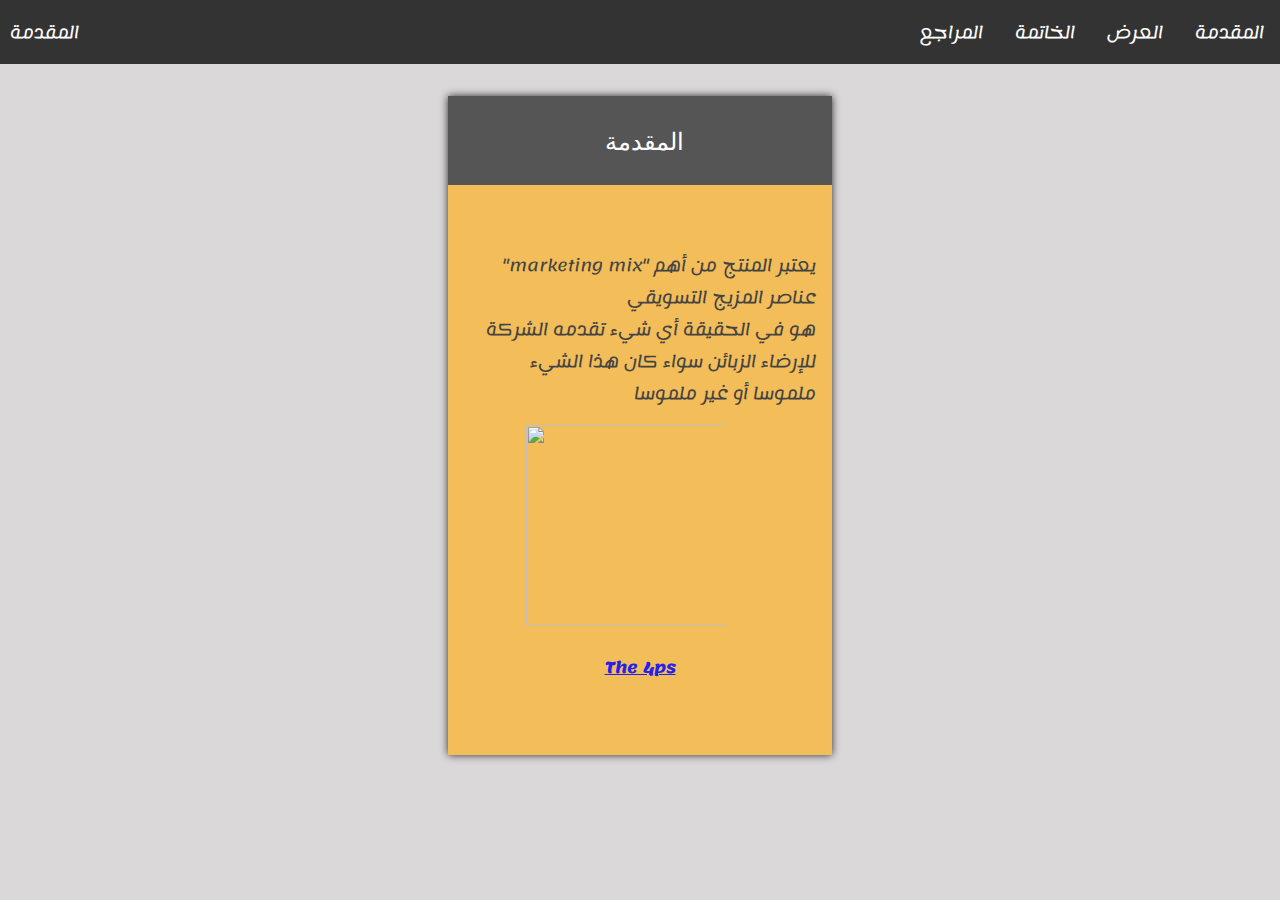
==== introduction.html @ b63f0a8f "exposé" ====
<!DOCTYPE html>
<html lang="en">
<head>
<meta charset="UTF-8">
<meta http-equiv="X-UA-Compatible" content="IE=edge">
<meta name="viewport" content="width=device-width, initial-scale=1.0">
<title>المقدمة</title>
<style type="text/css">
@import url('https://fonts.googleapis.com/css2?family=Amiri:ital,wght@1,700&family=Cairo:wght@700&family=Lemonada&display=swap');
@import url('https://fonts.googleapis.com/icon?family=Material+Icons');
 
 *{
 box-sizing: border-box;
 
 }
 
 *::selection
  {
color: rgb(177, 169, 169);
}
 html {
 scroll-behavior: smooth;
 
 }
 
 body {
 font-family: 'Amiri', serif;
 font-family: 'Cairo', sans-serif;
 font-family: 'Lemonada', cursive;
 background-color: rgb(218, 216, 216);
 background-image: url('http://www.limeinteractive.ie/wp-content/uploads/2015/01/presentation.jpg');
 background-size: cover;
 margin: 0%;
 padding: 0%;
 }
 
 .logo {
 padding: 10px;
 }
 .navbar {
 display: flex;
 justify-content: space-between;
 align-items: center;
 background-color: #333;
 color: rgb(255, 255, 255);
 z-index: 1000;
 position: sticky;
 top: 0; 
 }
 .logo 
 {
 cursor: pointer;
 }
 
 .navbar-links ul{
 margin: 0%;
 padding:0%;
 display: flex;
 }
 .navbar-links li {
 list-style: none;
 transition:background-color 300ms ease-in, color 500ms linear;
 }
 
 .navbar-links li a {
 text-decoration: none;
 color: rgb(255, 255, 255);
 padding:1rem;
 display: block;
 }
 .navbar-links li a:hover 
{
color: rgb(214, 211, 211);

}
 
 .toggle-button {
 position: absolute;
 top: .75rem ;
 right: 1rem;
 display: none;
 flex-direction:column ;
 justify-content: space-between;
 width: 30px;
 height: 21px;
 }
 
 .toggle-button .bar {
 height: 3px;
 width: 100%;
 background-color: white;
 border-radius: 10px;
 }
 
 
 @media (max-width:1024px) 
 {
 .toggle-button {
 display :flex;
  }
 .navbar-links{
 display: none; 
 width: 100%;
 }
 .navbar{
  flex-direction: column;
  align-items: flex-start;
 }
 .navbar-links ul {
  width: 100%;
  flex-direction: column;
 
 }
 .navbar-links li {
  
  text-align: center;
 }
 .navbar-links a {
  padding: .5rem 1 rem;
 }
 .navbar-links.active
 {
  display: flex;
  
 }
 }
 
.merkbox {
background-color: rgba(255, 177, 31, 0.685);
padding-bottom: .5rem;
margin-bottom: 1rem;
width: 30%;
box-shadow: 0 0 8px rgba(0, 0, 0, .8);
transition: all 0.5s ease-in-out 0s;
color:rgb(68, 68, 68)

}
.merkbox:hover{
    
    box-shadow: 2px 2px 15px 0 rgba(135,135,135, 0.4);
    transition: all 1s ease 0s;
    background-color: azure;
    color: black;
}



.merktitel {
background-color: rgb(19, 36, 42);
margin-top: 2rem;
min-height: 1rem;
padding: 0.5rem 0.5rem 0.3rem 1rem;
}

.merktitel p {
color: white;
font-family: 'Arvo', serif;
font-size: 1.5rem;
}

.merktext {
 padding: 1rem 1rem 3rem 1rem;
text-align: right;
}

.merktext .img1 {
  margin-right: 90px;
}
.minititre{
display: flex;
  justify-content: center;
  text-decoration: underline;
  color:rgb(35, 35, 236);
  
}
 
 
 </style>
</head>

<body>
<nav class="navbar">
 <div class="logo">
 المقدمة 
</div>
 
 
 <a href="#" class="toggle-button">
 <span class="bar"></span>
 <span class="bar"></span>
 <span class="bar"></span>
 <span class="bar"></span>
 
 </a>
 
 <div class="navbar-links">
 <ul>
  
<li><a href="references.html">المراجع</a></li>
<li><a href="conclusion.html">الخاتمة</a></li>
<li><a href="corps.html">العرض</a></li>
<li><a href="introduction.html">المقدمة</a></li>
 
 </ul>
 </div>
 </nav>
 

 <div align="center">
<div class="merkbox">
  <div class="merktitel" style="background-color: #555">
<p>
    المقدمة
</p>
  </div>
  <div class="merktext">
<p>
  <br>"marketing mix" يعتبر المنتج من أهم عناصر المزيج التسويقي 
  
  <br>هو في الحقيقة أي شيء تقدمه الشركة للإرضاء الزبائن سواء كان هذا الشيء ملموسا أو غير ملموسا


</p>
<p>
<img class="img1" src="https://www.expertinbox.com/wp-content/uploads/2013/09/marketing-mix.png" width="200px" height="200px">
<div class="minititre"><b>The 4ps</b></div>
</p>


  </div>
</div>
</div>

























<script type="text/javascript">


const toggleButton = document.getElementsByClassName('toggle-button')[0]
const navbarLinks = document.getElementsByClassName('navbar-links')[0]

toggleButton.addEventListener('click', () => {

navbarLinks.classList.toggle('active')

})


</script>
</body>
</html>
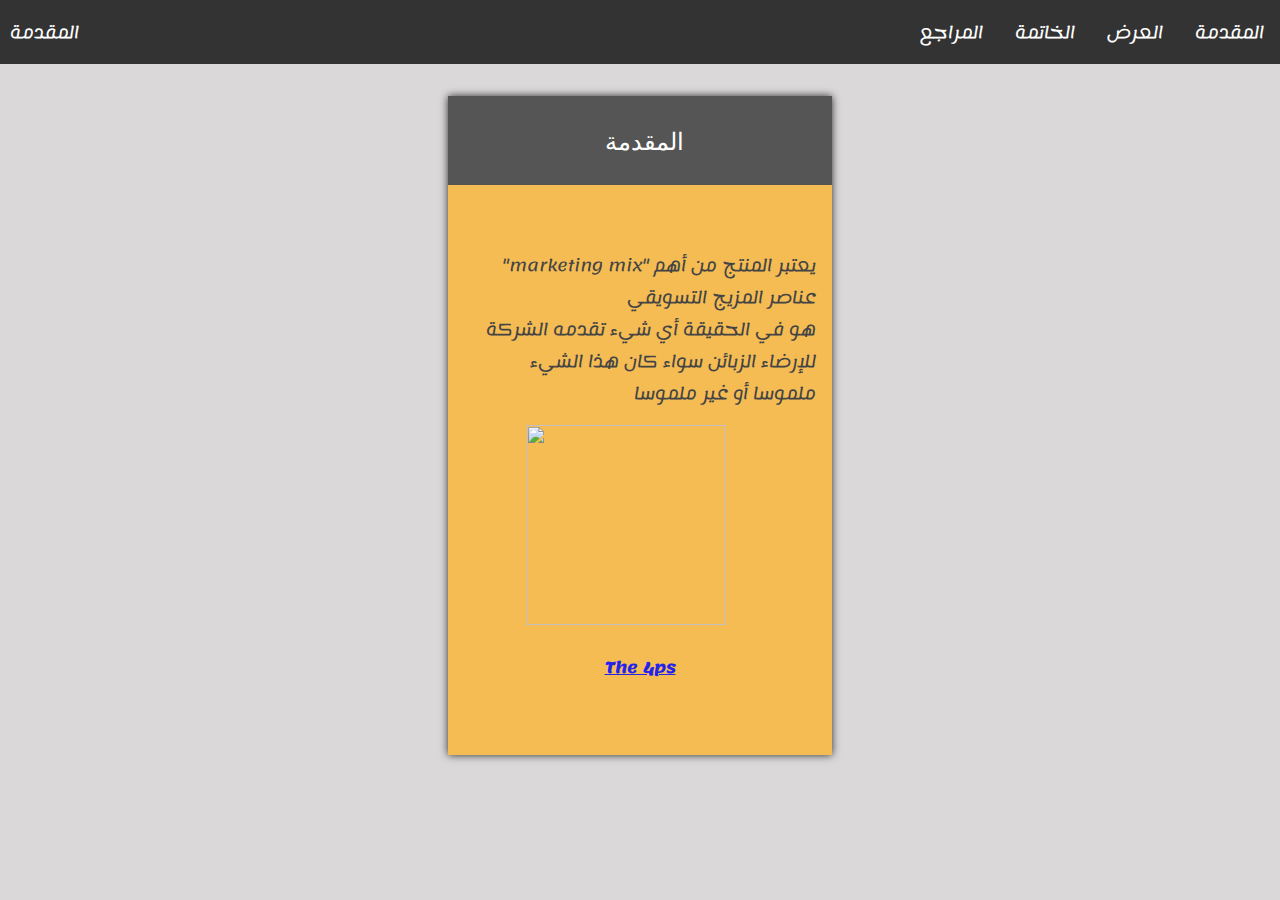
==== commit 5897831a: "second" ====
--- a/introduction.html
+++ b/introduction.html
@@ -28,7 +28,7 @@
  font-family: 'Cairo', sans-serif;
  font-family: 'Lemonada', cursive;
  background-color: rgb(218, 216, 216);
- background-image: url('http://www.limeinteractive.ie/wp-content/uploads/2015/01/presentation.jpg');
+ background-image: url('https://www.talkwalker.com/images/fr-blog/1854-lp-marketing-bundle.png');
  background-size: cover;
  margin: 0%;
  padding: 0%;
@@ -126,7 +126,7 @@
  }
  
 .merkbox {
-background-color: rgba(255, 177, 31, 0.685);
+background-color: rgba(255, 177, 31, 0.712);
 padding-bottom: .5rem;
 margin-bottom: 1rem;
 width: 30%;
@@ -134,6 +134,7 @@
 transition: all 0.5s ease-in-out 0s;
 color:rgb(68, 68, 68)
 
+
 }
 .merkbox:hover{
     
@@ -150,6 +151,8 @@
 margin-top: 2rem;
 min-height: 1rem;
 padding: 0.5rem 0.5rem 0.3rem 1rem;
+font-family: 'Cairo', sans-serif;
+
 }
 
 .merktitel p {
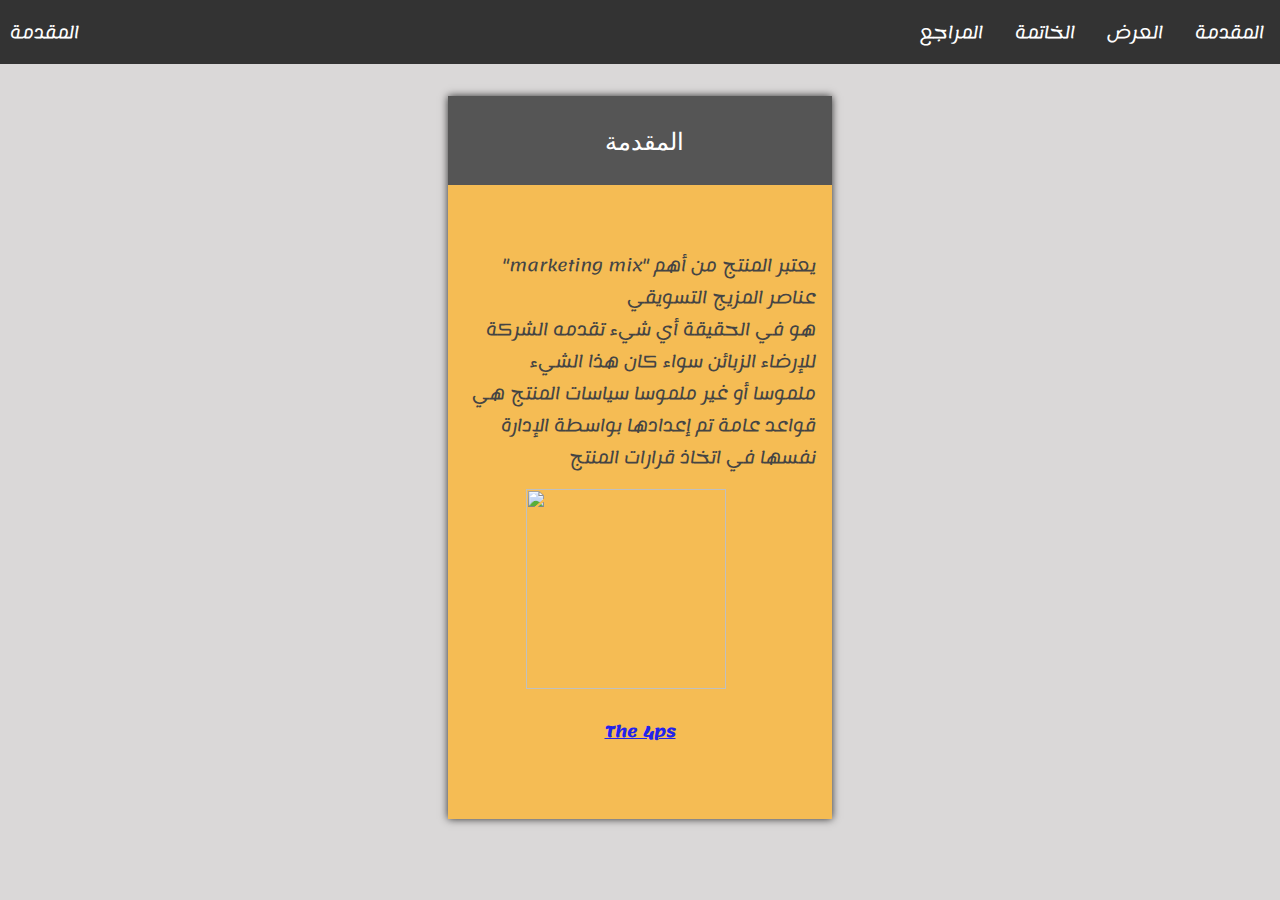
==== commit b9f03485: "Update introduction.html" ====
--- a/introduction.html
+++ b/introduction.html
@@ -221,7 +221,7 @@
   <br>"marketing mix" يعتبر المنتج من أهم عناصر المزيج التسويقي 
   
   <br>هو في الحقيقة أي شيء تقدمه الشركة للإرضاء الزبائن سواء كان هذا الشيء ملموسا أو غير ملموسا
-
+سياسات المنتج هي قواعد عامة تم إعدادها بواسطة الإدارة نفسها في اتخاذ قرارات المنتج
 
 </p>
 <p>
@@ -273,4 +273,4 @@
 
 </script>
 </body>
-</html>+</html>
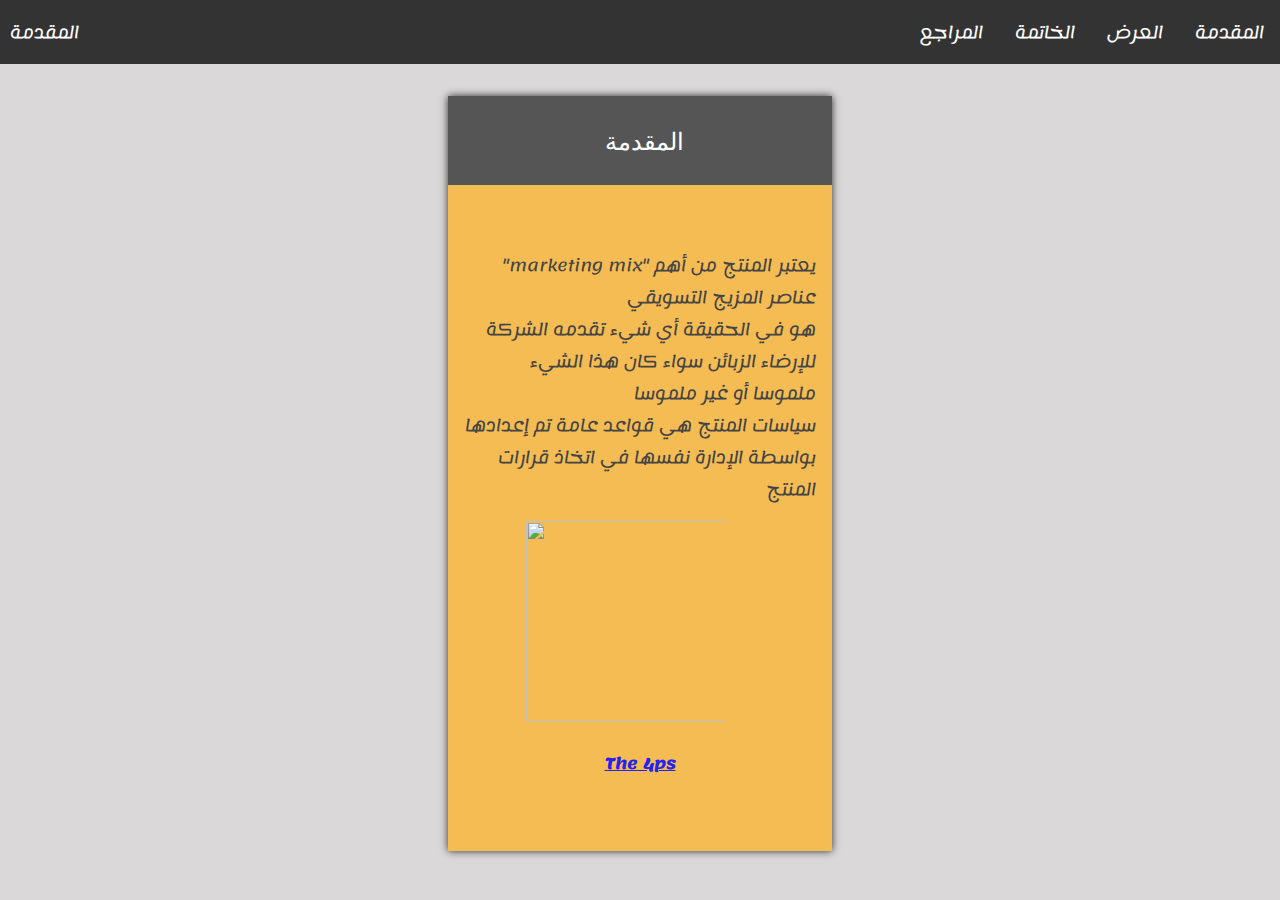
==== commit a6a10f1d: "Update introduction.html" ====
--- a/introduction.html
+++ b/introduction.html
@@ -220,8 +220,12 @@
 <p>
   <br>"marketing mix" يعتبر المنتج من أهم عناصر المزيج التسويقي 
   
-  <br>هو في الحقيقة أي شيء تقدمه الشركة للإرضاء الزبائن سواء كان هذا الشيء ملموسا أو غير ملموسا
-سياسات المنتج هي قواعد عامة تم إعدادها بواسطة الإدارة نفسها في اتخاذ قرارات المنتج
+<br>هو في الحقيقة أي شيء تقدمه الشركة للإرضاء الزبائن سواء كان هذا الشيء ملموسا أو غير ملموسا
+
+ 
+ <br>سياسات المنتج هي قواعد عامة تم إعدادها بواسطة الإدارة نفسها في اتخاذ قرارات المنتج
+ 
+ 
 
 </p>
 <p>
